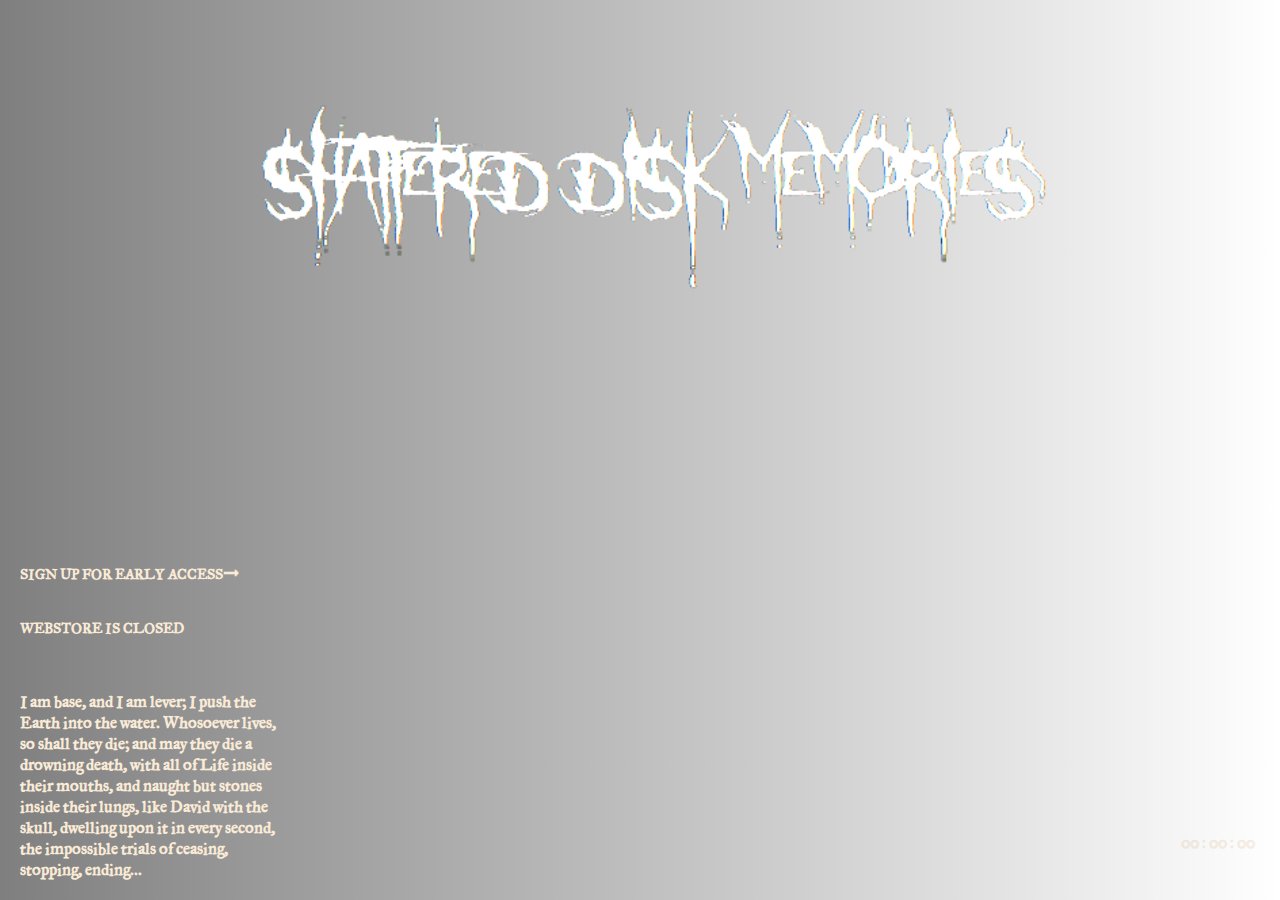
==== index.html @ 1543f766 "Add files via upload" ====
<!DOCTYPE html>
<html lang="en">
<head>
    <meta charset="UTF-8">
    <meta name="viewport" content="width=device-width, initial-scale=1.0">
    <title>Store</title>
    <link rel="stylesheet" href="./main.css">
    <script src="script.js" defer></script>
</head>
<body>
    <section>
        <div class="background-section">
            <video autoplay muted loop src="./midia/FLYINGFISH - Made with Clipchamp.mp4" type="mp4"></video>
        </div>
        <div class="box">
            <div class="conteudo">
                <img src="./midia/MEMORIESWHITENOBACK - Copy.png" draggable="false" alt="logo">
            </div>
        </div>
        <div class="info">
            <a href="form.html" class="newsletter-link">SIGN UP FOR EARLY ACCESS🠖</a>
            <br>
            <br>
            <br>
            <h6>WEBSTORE IS CLOSED<h6>
            <br>
            <br>
            <br>
            <p>I am base, and I am lever; I push the Earth into the water. Whosoever lives, so shall they die; and may they die a
                drowning death, with all of Life inside their mouths, and
                naught but stones inside their lungs, like David with the
                skull, dwelling upon it in every second, the impossible trials
                of ceasing, stopping, ending...</p>
            
        </div>
        <div class="time">
            <span id="hours">00</span>
            <span>:</span>
            <span id="minutes">00</span>
            <span>:</span>
            <span id="seconds">00</span>
        </div>
    </section>
</body>
</html>
---- main.css ----
*{
    margin: 0;
    padding: 0;
    box-sizing: border-box;
}

@font-face {
    font-family: death;
    src: url(./midia/Klinge\ Death\ Brush.ttf);
}

@font-face {
    font-family: old;
    src: url(./midia/Historical\ FellType\ Roman.otf);
}

body {
    width: 100%;
    min-height: 100vh;
}

section {
    width: 100%;
    height: 100vh;
    position: relative;
    overflow-y: hidden;
    overflow-x:hidden;
}

section .background-section {
    width: 100%;
    height: 100%;
    position: absolute;
    z-index: 0;
}

section .background-section video {
    width: 100%;
    height: 100%;
    object-fit: cover;
    object-position: center;
    z-index: 0;
}

section .box {
    width: 100%;
    height: 100%;
    position: relative;
    z-index: 1;
    background: linear-gradient(to right, rgba(0,0,0,0.5), transparent);
    display: flex;
    align-items: center;
    justify-content: center;
}

section .conteudo {
    display: flex;
    justify-content: center;
    align-items: flex-start;
    height: 100vh; /* Use a altura de 100% da viewport para centralizar verticalmente */
    }

    section .conteudo img {
    width: 1000px;
    height: auto;
    }

    section .info {
        width: 50%;
        padding: 20px; /* Adicione algum espaçamento interno para o texto */
        position: absolute;
        z-index: 1;
        bottom: 0; /* Posicionamento na parte inferior */
        color: antiquewhite;
    }
    
    section .info h6, a, p {
        font-family: old;
        font-size: large;
        font-weight: bold;
        color: antiquewhite;
        z-index: 1;
        text-decoration: none;
    }

    section .info a {
        font-size: medium;
        transition: font-style 0.1s; /* Adicione uma transição suave para a propriedade de estilo da fonte */
    }
    
    section .info a:hover {
        font-style: italic; /* Altere o estilo da fonte para itálico ao passar o mouse */
    }

    section .info h6{
        font-size: medium;
    }

    section .info p{
        font-size: large;
        width: 45%;

    }

    .time{
        font-family: old;
        color: rgb(247, 239, 229);
        font-weight: bolder;
        position: absolute;
        bottom: 47px;
        right: 25px;
        font-size: 19px;
    }

    @media screen and (max-width: 1024px){
        section .box {
            width: 100%;
            padding: 2%;
            background:(to right), rgba(0,0,0,0.3);
            display: flex;
    
        }
    }
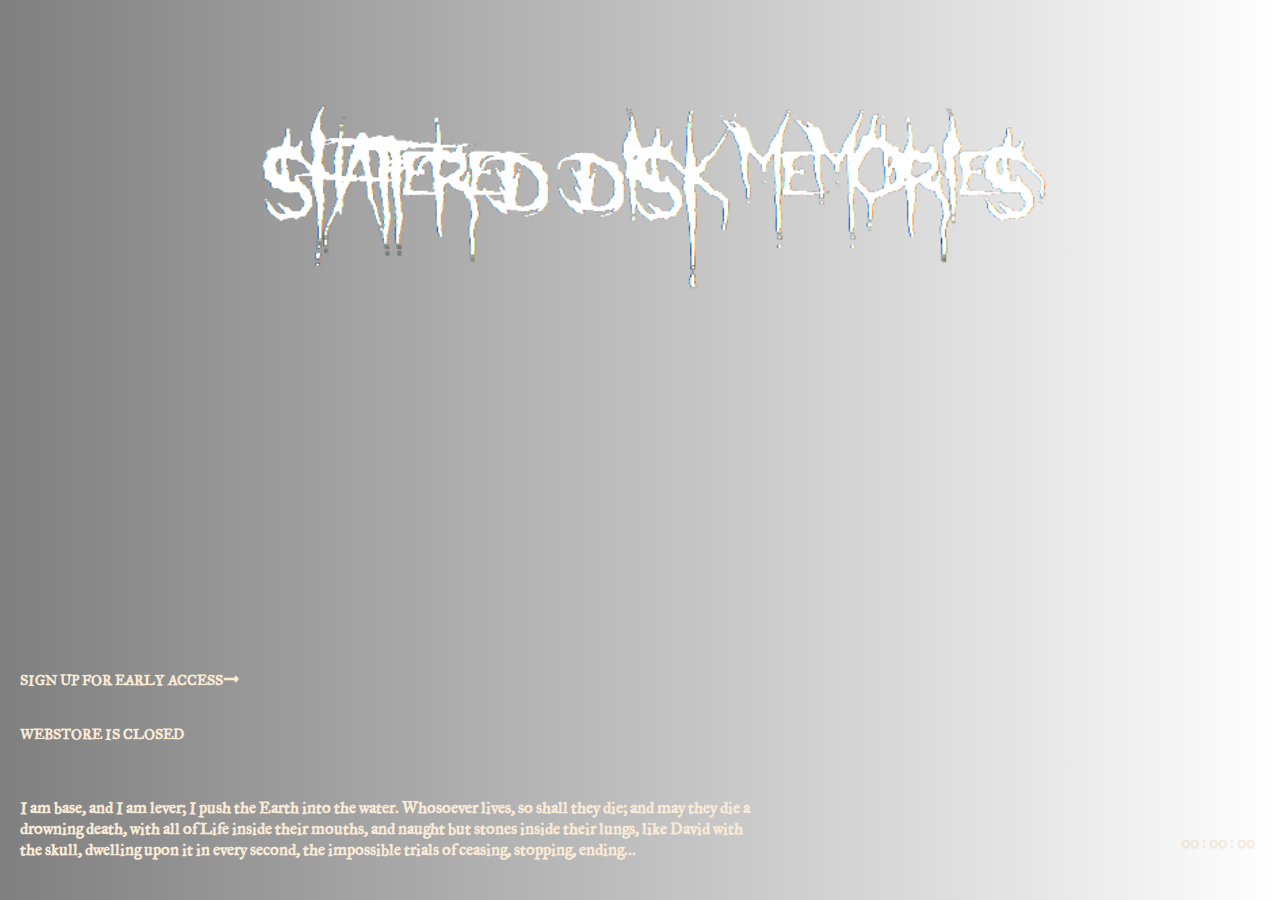
==== commit 413a4b04: "Add files via upload" ====
--- a/index.html
+++ b/index.html
@@ -2,7 +2,7 @@
 <html lang="en">
 <head>
     <meta charset="UTF-8">
-    <meta name="viewport" content="width=device-width, initial-scale=1.0">
+    <meta name="viewport" content="width=device-width, initial-scale=1">
     <title>Store</title>
     <link rel="stylesheet" href="./main.css">
     <script src="script.js" defer></script>
@@ -26,12 +26,7 @@
             <br>
             <br>
             <br>
-            <p>I am base, and I am lever; I push the Earth into the water. Whosoever lives, so shall they die; and may they die a
-                drowning death, with all of Life inside their mouths, and
-                naught but stones inside their lungs, like David with the
-                skull, dwelling upon it in every second, the impossible trials
-                of ceasing, stopping, ending...</p>
-            
+            <p>I am base, and I am lever; I push the Earth into the water. Whosoever lives, so shall they die; and may they die a drowning death, with all of Life inside their mouths, and naught but stones inside their lungs, like David with the skull, dwelling upon it in every second, the impossible trials of ceasing, stopping, ending...</p>
         </div>
         <div class="time">
             <span id="hours">00</span>
--- a/main.css
+++ b/main.css
@@ -1,3 +1,28 @@
+/* Estilos padrão que se aplicam a todas as telas */
+
+/* Estilos para telas menores, como dispositivos móveis */
+@media screen and (max-width: 768px) {
+    section .box {
+        padding: 5%;
+    }
+    section .conteudo img {
+        width: 100%;
+        max-width: 300px; /* Ajuste o tamanho da imagem conforme necessário */
+    }
+}
+
+
+/* Estilos para tablets */
+@media screen and (min-width: 769px) and (max-width: 1024px) {
+    /* Adicione regras de estilo específicas para tablets */
+}
+
+/* Estilos para telas maiores, como desktops */
+@media screen and (min-width: 1025px) {
+    /* Adicione regras de estilo específicas para telas maiores */
+}
+
+
 *{
     margin: 0;
     padding: 0;
@@ -22,7 +47,7 @@
 section {
     width: 100%;
     height: 100vh;
-    position: relative;
+    position: relative;
     overflow-y: hidden;
     overflow-x:hidden;
 }
@@ -54,24 +79,24 @@
 }
 
 section .conteudo {
-    display: flex;
-    justify-content: center;
-    align-items: flex-start;
-    height: 100vh; /* Use a altura de 100% da viewport para centralizar verticalmente */
-    }
+  display: flex;
+  justify-content: center;
+  align-items: flex-start;
+  height: 100vh; /* Use a altura de 100% da viewport para centralizar verticalmente */
+}
 
     section .conteudo img {
     width: 1000px;
     height: auto;
     }
 
-    section .info {
-        width: 50%;
-        padding: 20px; /* Adicione algum espaçamento interno para o texto */
-        position: absolute;
-        z-index: 1;
-        bottom: 0; /* Posicionamento na parte inferior */
-        color: antiquewhite;
+    section .info {
+      width: 100%;
+      padding: 20px; /* Adicione algum espaçamento interno para o texto */
+      position: absolute;
+      z-index: 1;
+      bottom: 20px; /* Posicionamento na parte inferior */
+      color: antiquewhite;
     }
     
     section .info h6, a, p {
@@ -85,7 +110,7 @@
 
     section .info a {
         font-size: medium;
-        transition: font-style 0.1s; /* Adicione uma transição suave para a propriedade de estilo da fonte */
+        transition: font-style 0.1ms; /* Adicione uma transição suave para a propriedade de estilo da fonte */
     }
     
     section .info a:hover {
@@ -98,7 +123,7 @@
 
     section .info p{
         font-size: large;
-        width: 45%;
+        width: 60%;
 
     }
 
